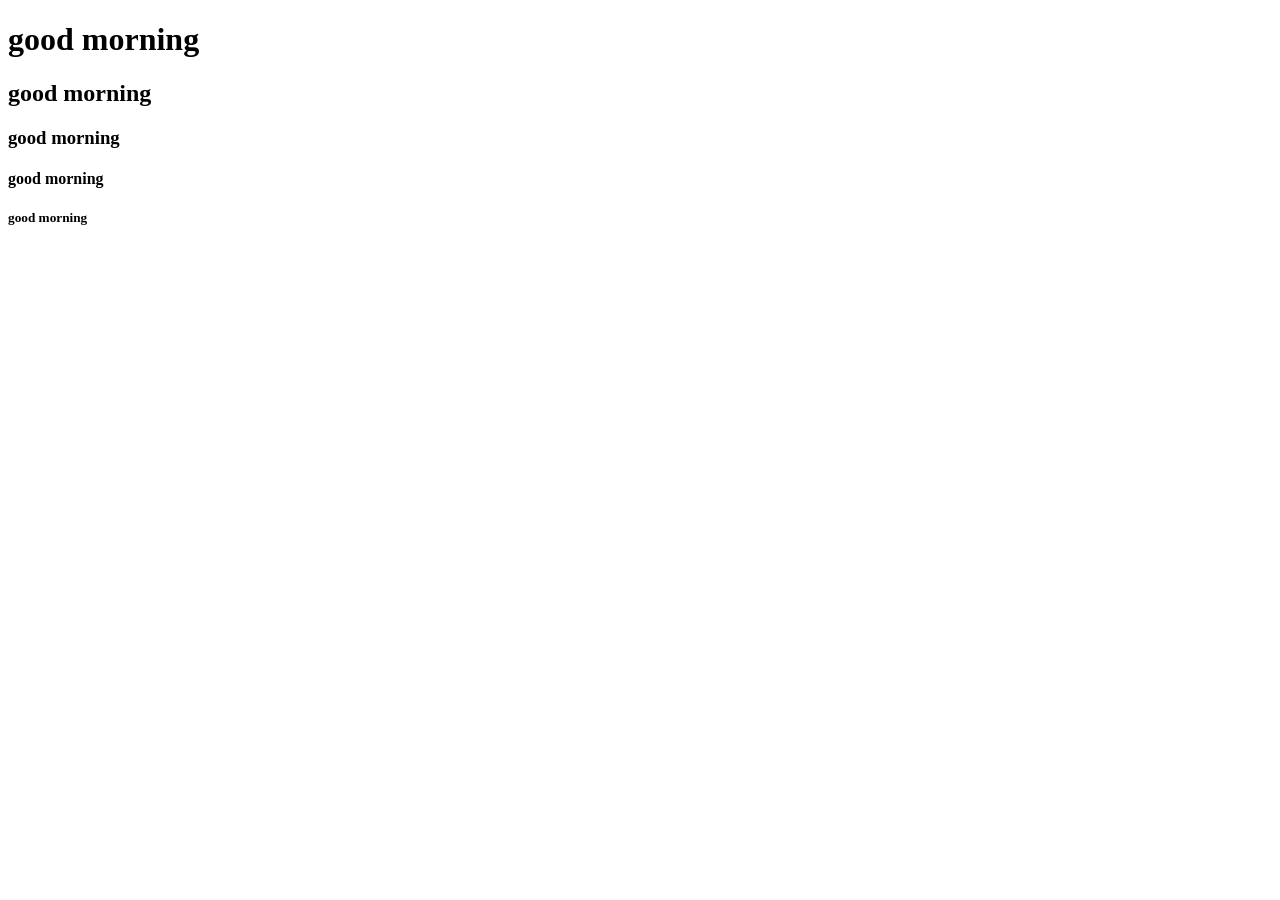
==== index.html @ 6980b3d3 "anmol verma" ====
<!DOCTYPE html>
<html lang="en">
<head>
    <meta charset="UTF-8">
    <meta name="viewport" content="width=device-width, initial-scale=1.0">
    <title>Document</title>
</head>
<body>
    <h1> good morning</h1>
    <h2> good morning</h2>
    <h3> good morning</h3>
    <h4> good morning</h4>
    <h5> good morning</h5>

</body>
</html>
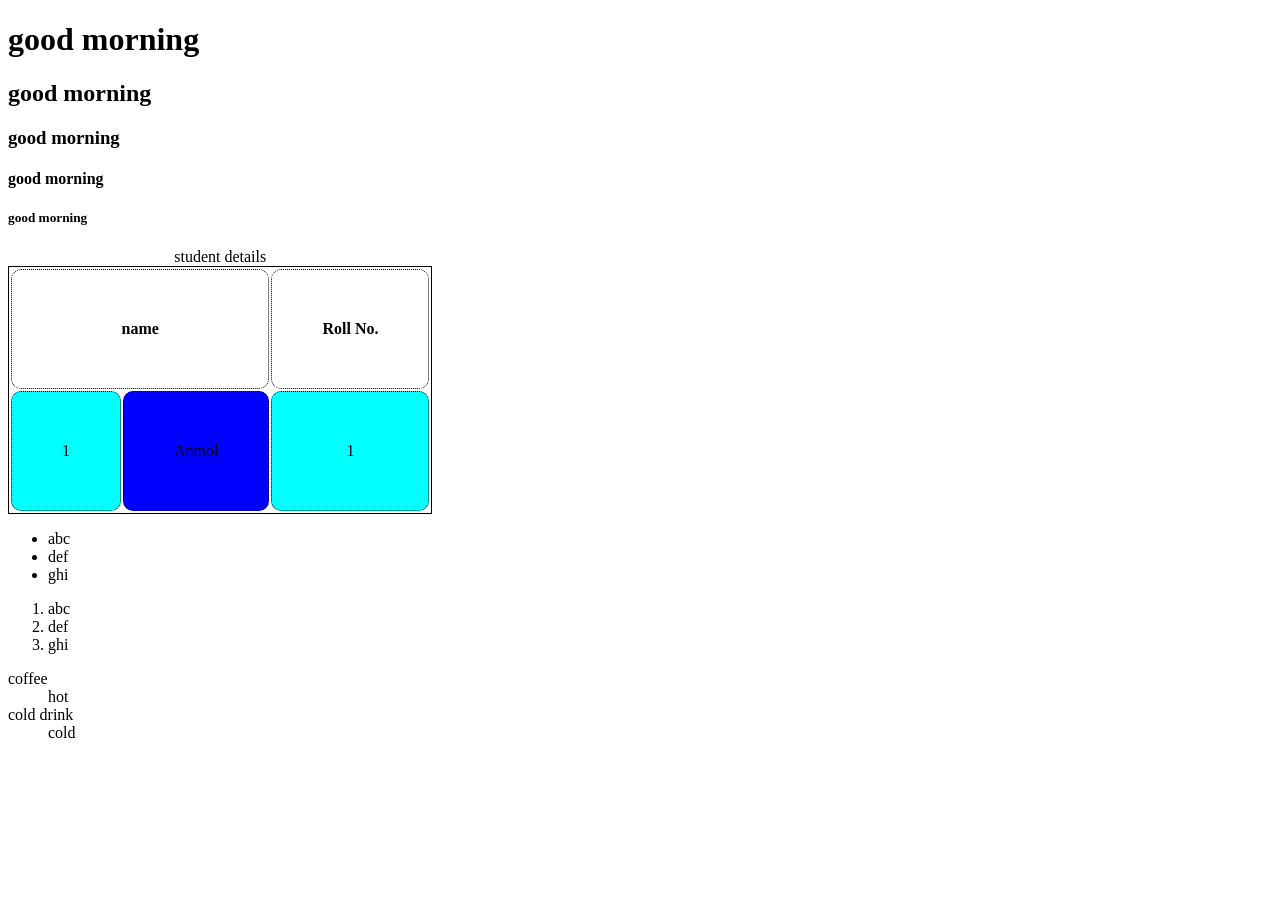
==== commit 1e78dee0: "table, heading and list" ====
--- a/index.html
+++ b/index.html
@@ -4,6 +4,32 @@
     <meta charset="UTF-8">
     <meta name="viewport" content="width=device-width, initial-scale=1.0">
     <title>Document</title>
+    <style>
+        table,th,td{
+            border: 1px solid black;
+        
+         
+        }
+        td{
+            background-color: cyan;
+        }
+        
+        th,td{
+            
+            border-radius: 10px;
+            border-style: dotted;
+            padding: 50px;
+            border-spacing: 10px;
+            text-align: center;
+            
+        }
+        td:nth-child(even){
+            background-color: blue;
+            background-color: rgba(140, 44, 145, );
+        }
+       
+        
+    </style>
 </head>
 <body>
     <h1> good morning</h1>
@@ -11,6 +37,40 @@
     <h3> good morning</h3>
     <h4> good morning</h4>
     <h5> good morning</h5>
+<table style="width=50%">
+    <caption> student details</caption>
+    <tr>
+        <th colspan="2"> name</th>
+        
+        <th> Roll No. </th>
+    </tr>
+    <tr> 
+        <td> 1</td>
+        <td> Anmol</td>
+        <td> 1</td>
+    </tr>
 
+
+
+    
+</table>
+<ul>
+    <li> abc</li>
+    <li> def</li>
+    <li> ghi</li>
+</ul>
+<ol> 
+<li>abc </li>
+<li>def</li>
+<li> ghi</li>
+
+</ol>
+
+<dl>
+<dt> coffee</dt>
+<dd> hot</dd>
+<dt> cold drink</dt>
+<dd> cold</dd>
+</dl>
 </body>
 </html>
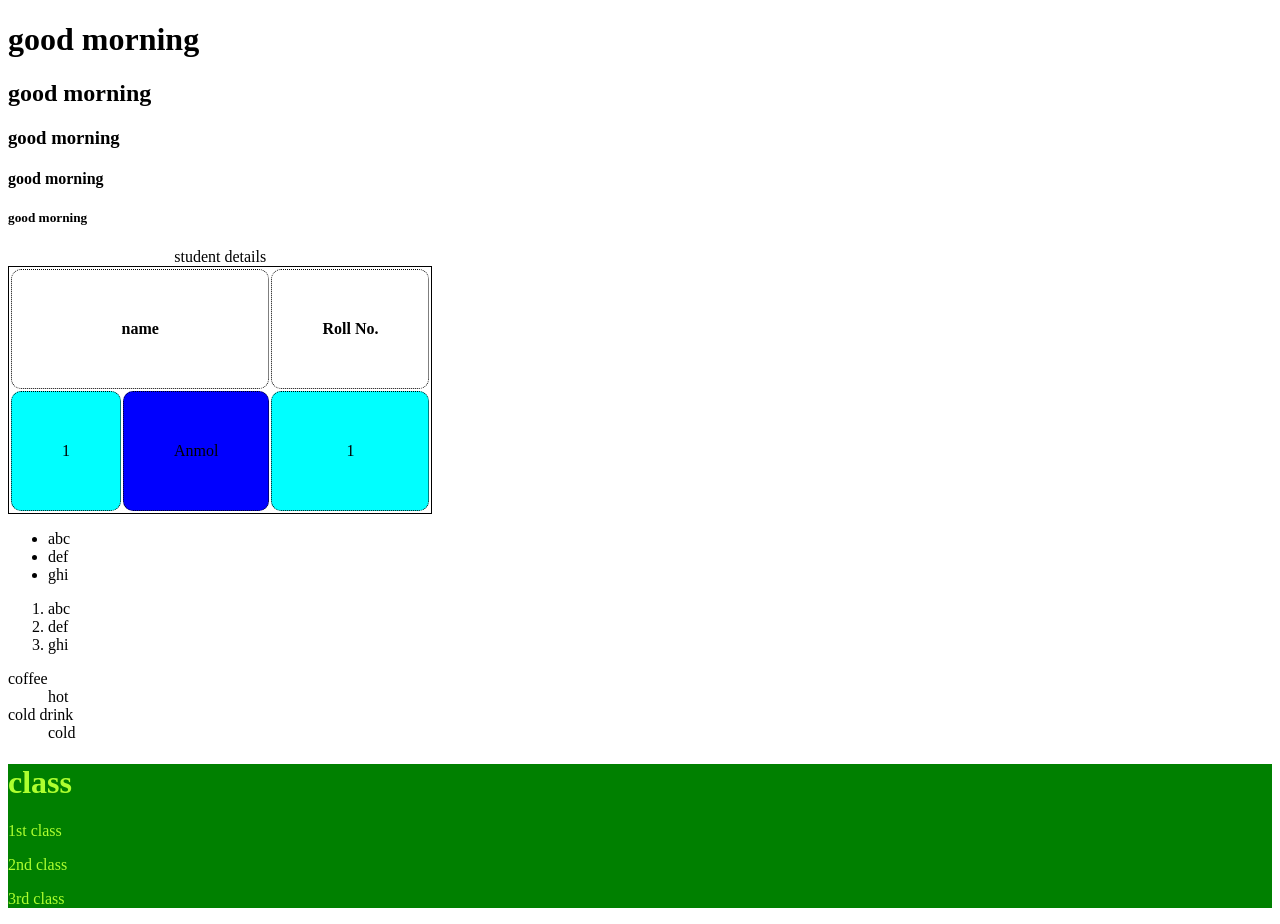
==== commit 2118709d: "new table" ====
--- a/index.html
+++ b/index.html
@@ -27,7 +27,14 @@
             background-color: blue;
             background-color: rgba(140, 44, 145, );
         }
-       
+       td:hover{
+        background-color: yellow;
+       }
+       .class1 {
+        background-color: green;
+        color: greenyellow;
+        
+       }
         
     </style>
 </head>
@@ -72,5 +79,14 @@
 <dt> cold drink</dt>
 <dd> cold</dd>
 </dl>
+
+
+
+<div class="class1">
+    <h1> class</h1>
+    <p> 1st class</p>
+    <p> 2nd class</p>
+    <p> 3rd class</p>
+</div>
 </body>
-</html>+</html>
